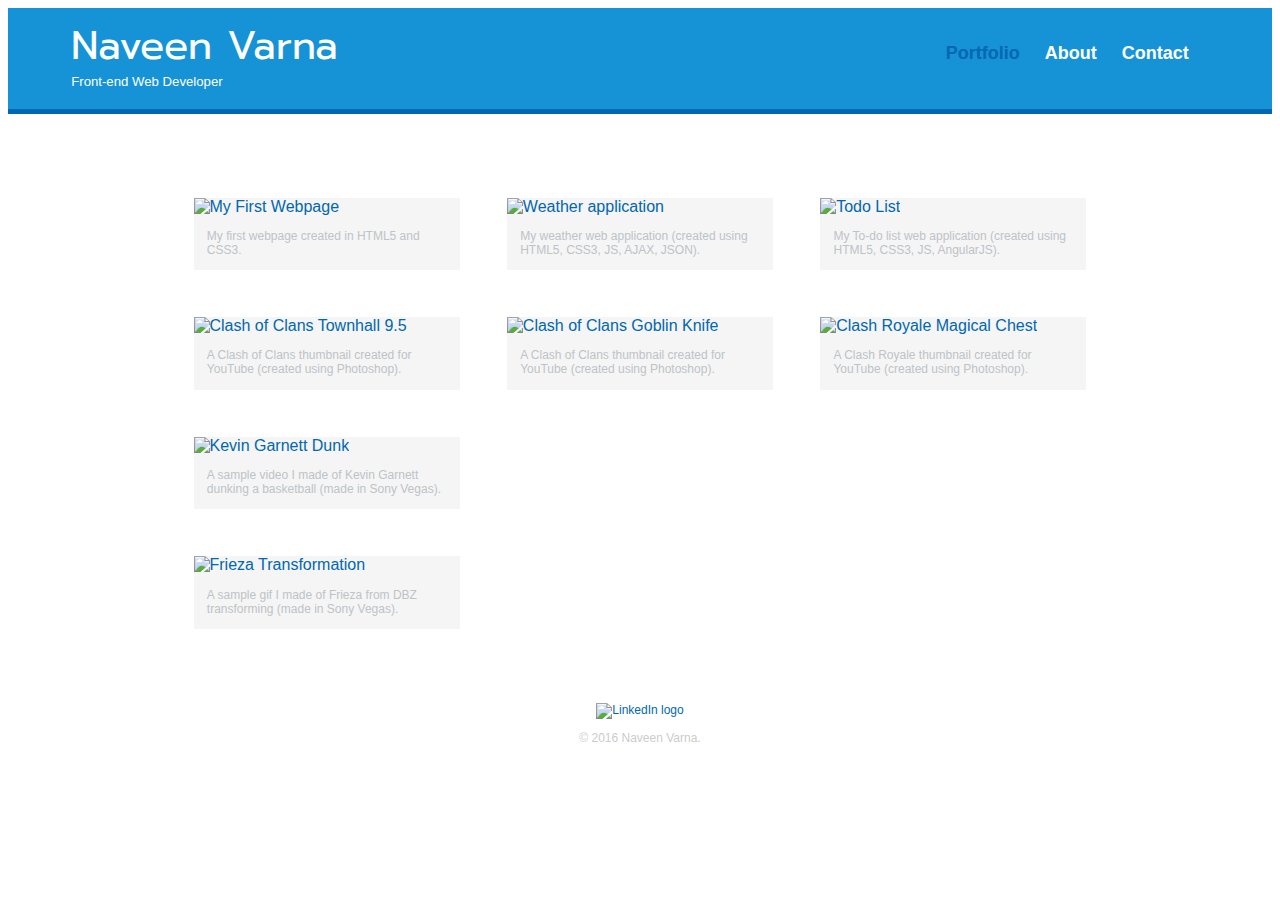
==== index.html @ 617ca571 "add gif and vid" ====
<!DOCTYPE html>
<html>
  <head>
  <meta charset="utf-8">
  <title>Naveen Varna | Front-end Web Developer</title>
  <link rel="stylesheet" href="css/normalize.css">
  <link href="https://fonts.googleapis.com/css?family=Prompt|Slabo+27px" rel="stylesheet">
  <link rel="stylesheet" href="css/main.css">    
  <link rel="stylesheet" href="css/responsive.css">    
  <meta name="viewport" content="width-device-width, initial-scale=1.0">
  </head>
  <body>
    <header>
      <a href="index.html" id="logo">
        <h1>Naveen Varna</h1>
        <h2>Front-end Web Developer</h2>
      </a>  
      <nav>
      <ul>
        <li><a href="index.html" class="selected"
>Portfolio</a></li>  
        <li><a href="about.html">About</a></li>
        <li><a href="contact.html">Contact</a></li>
      </ul>
      </nav>
    </header>
    
    <div id="wrapper">
      <section>
        <ul id="gallery">
          <li>
            <a href="http://www.scs.ryerson.ca/~n2varnak/lab01/index.html">
              <img src="img/firstpage.png" alt="My First Webpage">
              <p>My first webpage created in HTML5 and CSS3.</p>
            </a>
          </li>
          <li>
            <a href="http://www.scs.ryerson.ca/~n2varnak/lab02/index.html">
              <img src="img/weather.png" alt="Weather application">
              <p>My weather web application (created using HTML5, CSS3, JS, AJAX, JSON).</p>
            </a>
          </li>
          <li>
            <a href="http://www.scs.ryerson.ca/~n2varnak/lab04/index.html">
              <img src="img/todo.png" alt="Todo List">
              <p>My To-do list web application (created using HTML5, CSS3, JS, AngularJS).</p>
            </a>
          </li>
          <li>
            <a href="img/th9.png">
              <img src="img/th9.png" alt="Clash of Clans Townhall 9.5">
              <p>A Clash of Clans thumbnail created for YouTube (created using Photoshop).</p>
            </a>
          </li>
          <li>
            <a href="img/gobknife.png">
              <img src="img/gobknife.png" alt="Clash of Clans Goblin Knife">
              <p>A Clash of Clans thumbnail created for YouTube (created using Photoshop).</p>
            </a>
          </li>
          <li>
            <a href="img/arena8magical.png">
              <img src="img/arena8magical.png" alt="Clash Royale Magical Chest">
              <p>A Clash Royale thumbnail created for YouTube (created using Photoshop).</p>
            </a>
          </li>
	  <li>
            <a href="img/KGdunk.avi">
              <img src="img/KGdunk.avi" alt="Kevin Garnett Dunk">
              <p>A sample video I made of Kevin Garnett dunking a basketball (made in Sony Vegas).</p>
            </a>
          </li>
          <li>
            <a href="img/DBZ.gif">
              <img src="img/DBZ.gif" alt="Frieza Transformation">
              <p>A sample gif I made of Frieza from DBZ transforming (made in Sony Vegas).</p>
            </a>
          </li>

        </ul>
      </section>
      <footer>
        <a href="http://linkedin.com/in/naveenvarna">
          <img src="img/linkedin.jpg" alt="LinkedIn logo" class="social-icon"></a>
        <p>&copy; 2016 Naveen Varna.</p>  
      </footer>
    </div>
  </body>  
</html>
---- css/main.css ----
/*****************************
GENERAL
*****************************/

body {
  font-family: 'Slabo', sans-serif;  
}

a {
  text-decoration: none;
}

#wrapper {
  max-width: 940px;
  margin: 0 auto;
  padding: 0 5%; 
}

img {
  max-width: 100%;  
}

/*****************************
HEADING
*****************************/

header {
  float: left;
  margin: 0 0 30px 0;
  padding: 5px 0 0 0;  
  width: 100%;
}

#logo {
  text-align: center;
  margin: 0;
}

h1 {
  font-family: 'Prompt', sans-serif;  
  margin: 15px 0px;
  font-size: 2.00em;
  font-weight: normal;
  line-height: 0.9em;
}

h2 {
  font-size: 0.75em;
  margin: -5px 0 0;
  font-weight: normal;  
}

h3 {
  margin: 0 0 1em 0;
    
}

/*****************************
NAVIGATION
*****************************/

nav {
  text-align: center;
  padding: 10px 0;
  margin: 20px 0 0;  
}

nav ul {
  list-style: none;
  margin: 0 10px;
  padding: 0;  
}

nav li {
  display: inline-block;  
}

nav a {
  font-weight: 700;
  padding: 15px 10px;  
}

/*****************************
FOOTER
*****************************/

footer {
  font-size: 0.75em;
  text-align: center;
  clear: both;
  padding-top: 50px;
  color: #ccc;  
}

.social-icon {
  width: 20px;
  height: 20px;
  margin: 0px 5px;
}

/*****************************
PAGE: PORTFOLIO  
*****************************/

#gallery {
  margin: 0;
  padding: 0;
  list-style: none;  
}

#gallery li {
  float: left;
  width: 45%;
  margin: 2.5%;
  background-color: #f5f5f5;
  color: #bdc3c7;  
}

#gallery li a p {
  margin: 0;
  padding: 5%;
  font-size: 0.75em;
  color: #bdc3c7;  
}

/*****************************
PAGE: ABOUT 
*****************************/

.profile-photo {
  display: block;
  max-width: 150px;
  margin: 0 auto 30px;
  border-radius: 100%;
}

/*****************************
PAGE: CONTACT 
*****************************/

.contact-info {
  list-style: none;
  padding: 0;
  margin: 0;
  font-size: 0.9em;  
}

.contact-info a {
  display: block;
  min-height: 20px;
  background-repeat: no-repeat;
  background-size: 20px 20px;
  padding: 0 0 0 30px;
  margin: 0 0 10px;  
}

.contact-info li.phone a {
  background-image: url('../img/phone.png');
}

.contact-info li.mail a {
  background-image: url('../img/mail.png');
}

/*****************************
COLORS
*****************************/

/* Site body */
body {
  background-color: #fff;
  color: #999;  
}

/* Header */
header {
  background: #1693D6;
  border-color: #0067B0;
}

/* Nav bg on mobile */
nav {
  background: #41A7EE;
}

/* Logo text */
h1, h2 {
  color: #fff;  
}

a {
  color: #0067B0; 
}

/* Nav link */
nav a, nav a:visited {
  color: #fff;
}

/* selected nav link */
nav a.selected, nav a:hover {
    color: #0067B0;
}
---- css/responsive.css ----
@media screen and (min-width: 480px) {
  
  /*****************************
  TWO COLUMN LAYOUT
  *****************************/
  
  #primary {
    width: 50%;
    float: left;
  }
  
  #secondary {
    width: 40%;
    float: right;
  }
  
  /*****************************
  PAGE: PORTFOLIO 
  *****************************/
  
  #gallery li {
    width: 28.3333%;  
  }
  
  #gallery li:nth-child(4n) {
    clear: left;  
  }

  /*****************************
  PAGE: ABOUT 
  *****************************/
  
  .profile-photo {
    float: left;
    margin: 0 5% 80px 0;s
  }
  
}

@media screen and (min-width: 660px) {
  
  /*****************************
  PAGE: HEADER
  *****************************/
  nav {
    background: none;
    float: right;
    font-size: 1.125em;
    margin-right: 5%;
    text-align: right;
    width: 45%;
  }
  
  #logo {
    float: left;
    margin-left: 5%;
    text-align: left;
    width: 45%;
  }
  
  h1 {
    font-size: 2.5em;
  }
  
  h2 {
    font-size: 0.825em;
    margin-bottom: 20px;
  }
  
  header {
    border-bottom: 5px solid #0067B0;  
    margin-bottom: 60px;
  }
}
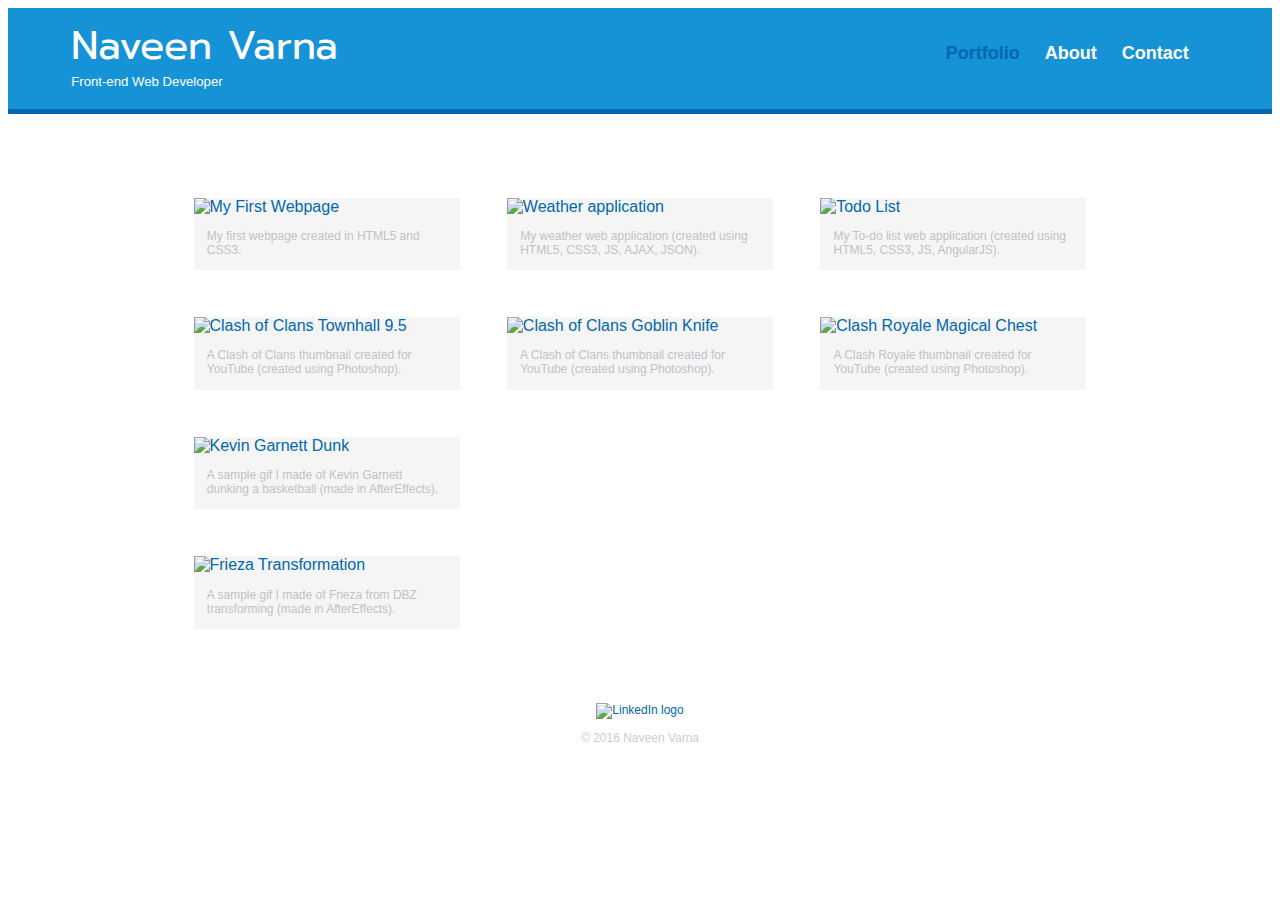
==== commit 232d0c0b: "html added" ====
--- a/index.html
+++ b/index.html
@@ -65,15 +65,15 @@
             </a>
           </li>
 	  <li>
-            <a href="img/KGdunk.avi">
-              <img src="img/KGdunk.avi" alt="Kevin Garnett Dunk">
-              <p>A sample video I made of Kevin Garnett dunking a basketball (made in Sony Vegas).</p>
+            <a href="img/KGdunk.gif">
+              <img src="img/KGdunk.gif" alt="Kevin Garnett Dunk">
+              <p>A sample gif I made of Kevin Garnett dunking a basketball (made in AfterEffects).</p>
             </a>
           </li>
           <li>
             <a href="img/DBZ.gif">
               <img src="img/DBZ.gif" alt="Frieza Transformation">
-              <p>A sample gif I made of Frieza from DBZ transforming (made in Sony Vegas).</p>
+              <p>A sample gif I made of Frieza from DBZ transforming (made in AfterEffects).</p>
             </a>
           </li>
 
@@ -82,7 +82,7 @@
       <footer>
         <a href="http://linkedin.com/in/naveenvarna">
           <img src="img/linkedin.jpg" alt="LinkedIn logo" class="social-icon"></a>
-        <p>&copy; 2016 Naveen Varna.</p>  
+        <p>&copy; 2016 Naveen Varna</p>  
       </footer>
     </div>
   </body>  
